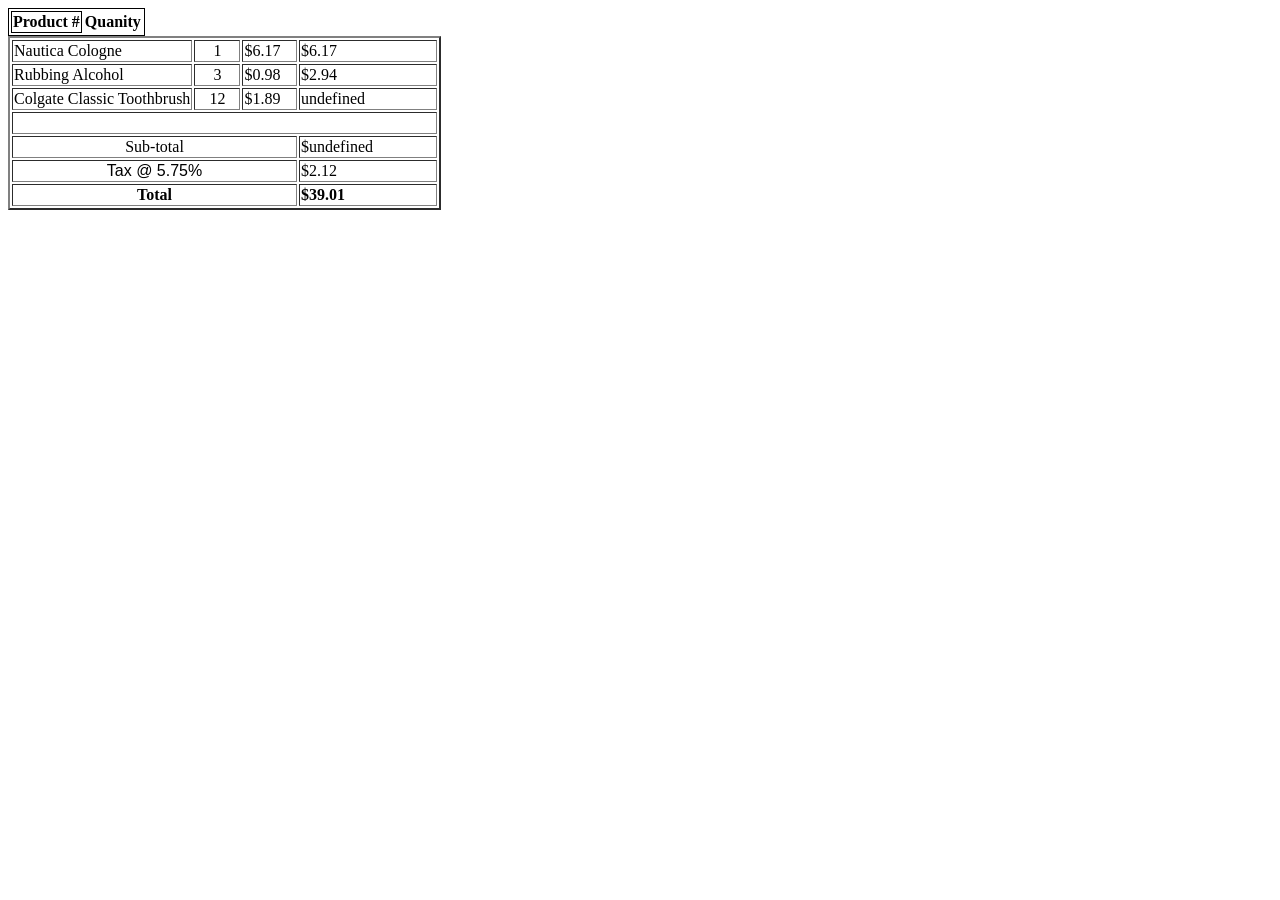
==== Lab10/Invoice1.html @ 0f2f236e "Update" ====
<script>
    /* this is a sales receipt for a sale that contains at least five different products (with prices of your choosing). You must use expressions 
    and variables to compute the various needed values dynamically. */
    
    // product data
    
    document.write(`
    <table style="border: 1px solid black;text-align: center;">
<tr style="border: 1px solid black;"><th style="border: 1px solid black;">Product #</th><th>Quanity</th></tr>
`);

for(i=0; i<product_quantities.length; i++) {
  document.write(`
    <tr style="border: 1px solid black;"><td style="border: 1px solid black;">${i+1}</td><td>${product_quantities[i]}</td></tr>
    
    
    `);
}
      document.write(`
        </table>
        `);

    // Product 1
    product_quantities = [2, 1, 1, 3, 12];
    
    var item1 = 'Gillette Sensor 3 Razor';
         var quantity1 = 2;
         var price1 = 1.23;

         //product1 object
         var product1= {itemName:'Gillette Sensor 3 Razor', itemQuantity: product_quantities=[0], itemPrice:1.23};
        
        product1['SKU$']=1234;

    
         // Product 2
         var item2 = 'Barbasol Shaving Cream';
         var quantity2 = product_quantities=[1];
         var price2 = 2.64;
    
         // Product 3
         var item3 = 'Nautica Cologne';
         var quantity3 = product_quantities=[2]
         var price3 = 6.17;
    
         // Product 4
         var item4 = 'Rubbing Alcohol';
         var quantity4 = product_quantities=[3]
         var price4 = 0.98;
    
         // Product 5
         var item5 = 'Colgate Classic Toothbrush';
         var quantity5 = 1;
         var price5 = 2.64;
    
    
         //compute extended prices:
    
         var extendedprice1 = product1.itemQuantity*product1.itemPrice;

         var extendedprice2 = quantity2*price2;
         var extendedprice3 = quantity3*price3;
         var extendedprice4 = quantity4*price4;
         var extendedprice5 = quantity5*price5;
    
         //compute subtotal:
    
         var subtotal = extendedprice1+extendedprice2+extendedprice3+extendedprice4+extendedprice5;
    
         //calculate tax:
         var tax_rate = .0575;
         var tax = tax_rate * subtotal;
    
         //calculate grand total:
          var grandtotal = subtotal + tax;
    
    
    
    
    </script>
    
    <html lang="en">
    <head>
        <meta charset="UTF-8">
        <meta name="viewport" content="width=device-width, initial-scale=1.0">
        <meta http-equiv="X-UA-Compatible" content="ie=edge">
        <title>Document</title>
    </head>
    <body>
       
    <table border="2">
      <tbody>
    
    
        <script>
          document.write(
        <tr>
            
                
          <th style= "text-align: center;" width="43%">"product name"</th>
          <th style="text-align: center;" width="11%">'product quantity'</th>
          <th style="text-align: center;" width="13%">$${product1.itemPrice}</th>
          <th style="text-align: center;" width="54%">${extendedprice1}</th>
        </tr>
          )
      </script>
       
    
    <script>
      document.write(
        <tr>
            
                
          <td width="43%">${product1.itemName}</td>
          <td  align="center" width="11%">${product1.itemQuantity}</td>
          <td  width="13%">${product1.itemPrice}</td>
          <td  width="54%">$${extendedprice1}</td>
        </tr>
      )
        </script>
          <script>
            document.write(
                <tr>
                    
                        
                  <td  width="43%">${product1.itemName}</td>
                  <td  align="center" width="11%">1</td>
                  <td  width="13%">2.46</td>
                  <td  width="54%">2.46</td>
                </tr>
            )
    </script>
    
        <tr>
          <td width="43%">Nautica Cologne</td>
          <td align="center" width="11%">1</td>
          <td width="13%">$6.17</td>
          <td width="54%">$6.17</td>
        </tr>
        <tr>
          <td width="43%">Rubbing Alcohol</td>
          <td align="center" width="11%">3</td>
          <td width="13%">$0.98</td>
          <td width="54%">$2.94</td>
        </tr>
        <tr>
          <td width="43%">Colgate Classic Toothbrush</td>
          <td align="center" width="11%">12</td>
          <td width="13%">$1.89</td>
          <td width="54%"><script>document.write(extendedprice5); </script></td>
        </tr>
        <tr>
          <td colspan="4" width="100%">&nbsp;</td>
        </tr>
        <tr>
          <td style="text-align: center;" colspan="3" width="67%">Sub-total</td>
          <td width="54%">$<script>document.write(subtotal); </script> </td>
        </tr>
        <tr>
          <td style="text-align: center;" colspan="3" width="67%"><span style="font-family: arial;">Tax @ 5.75%</span></td>
          <td width="54%">$2.12</td>
        </tr>
        <tr>
          <td style="text-align: center;" colspan="3" width="67%"><strong>Total</strong></td>
          <td width="54%"><strong>$39.01</strong></td>
        </tr>
        
      </tbody>
    </table>
    
    
    </body>
    </html>
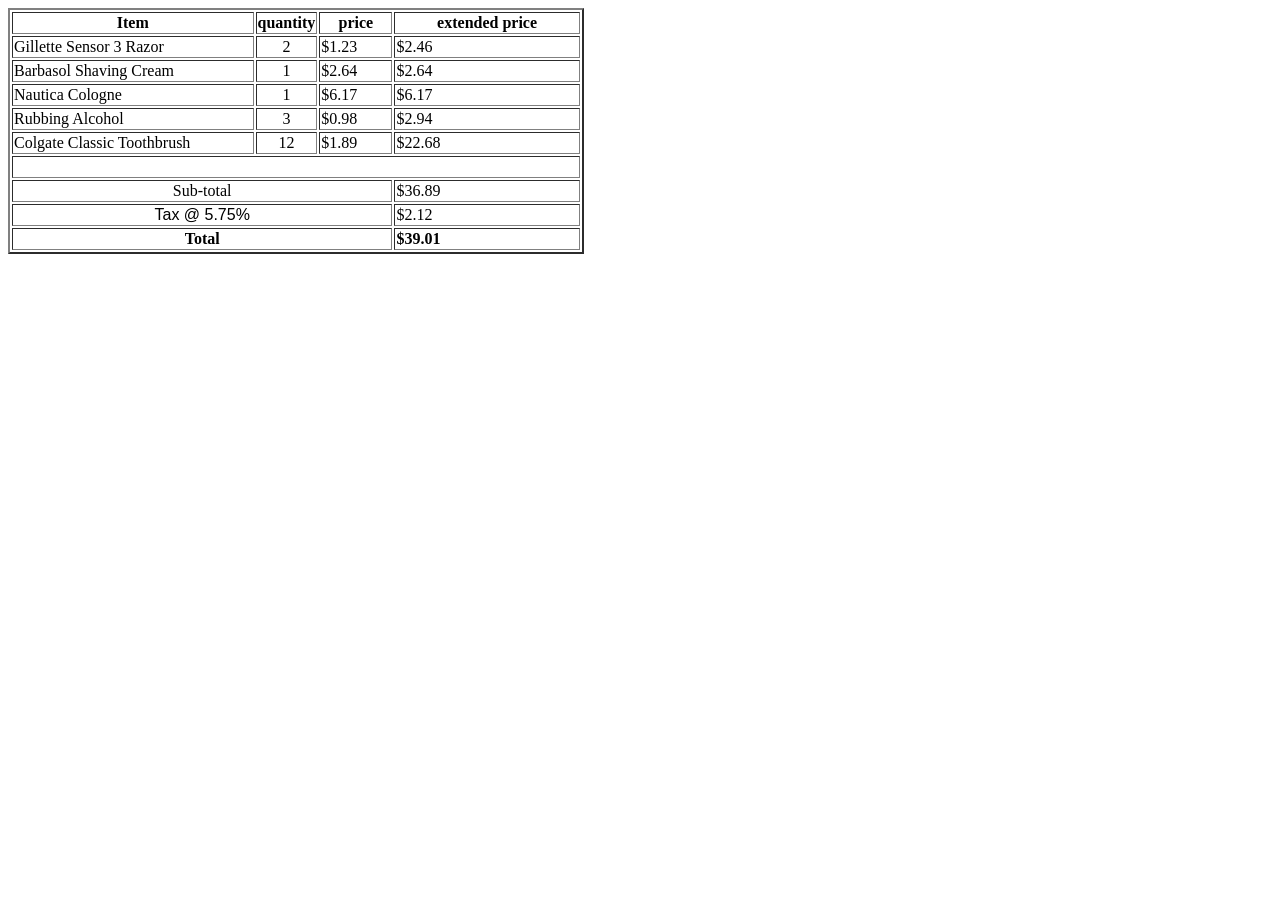
==== commit 2b0a613c: "update" ====
--- a/Lab10/Invoice1.html
+++ b/Lab10/Invoice1.html
@@ -1,173 +1,108 @@
 <script>
-    /* this is a sales receipt for a sale that contains at least five different products (with prices of your choosing). You must use expressions 
-    and variables to compute the various needed values dynamically. */
-    
-    // product data
-    
-    document.write(`
-    <table style="border: 1px solid black;text-align: center;">
-<tr style="border: 1px solid black;"><th style="border: 1px solid black;">Product #</th><th>Quanity</th></tr>
-`);
-
-for(i=0; i<product_quantities.length; i++) {
-  document.write(`
-    <tr style="border: 1px solid black;"><td style="border: 1px solid black;">${i+1}</td><td>${product_quantities[i]}</td></tr>
-    
-    
-    `);
-}
-      document.write(`
-        </table>
-        `);
-
-    // Product 1
-    product_quantities = [2, 1, 1, 3, 12];
-    
-    var item1 = 'Gillette Sensor 3 Razor';
-         var quantity1 = 2;
-         var price1 = 1.23;
-
-         //product1 object
-         var product1= {itemName:'Gillette Sensor 3 Razor', itemQuantity: product_quantities=[0], itemPrice:1.23};
+        var item1 = 'Gillette Sensor 3 Razor';
+        var quantity1 = 2;
+        var price1 = 1.23;
+        var item2 = 'Barbasol Shaving Cream';
+        var quantity2 = 1;
+        var price2 = 2.64;
+        var item3 = 'Nautica Cologne';
+        var quantity3 = 1;
+        var price3 = 6.17;
+        var item4 = 'Rubbing Alcohol	';
+        var quantity4 = 3;
+        var price4 = 0.98;
+        var item5 = 'Colgate Classic Toothbrush';
+        var quantity5 = 12;
+        var price5 = 1.89;
+        var extended_price1 = quantity1 * price1;
+        var extended_price2 = quantity2 * price2;
+        var extended_price3 = quantity3 * price3;
+        var extended_price4 = quantity4 * price4;
+        var extended_price5 = quantity5 * price5;
+        var subtotal = extended_price1 + extended_price2 + extended_price3 + extended_price4 + extended_price5;
+        var tax_rate = 0.0575;
+        var tax = tax_rate * subtotal;
+        var total = tax + subtotal;
+        </script>
         
-        product1['SKU$']=1234;
-
-    
-         // Product 2
-         var item2 = 'Barbasol Shaving Cream';
-         var quantity2 = product_quantities=[1];
-         var price2 = 2.64;
-    
-         // Product 3
-         var item3 = 'Nautica Cologne';
-         var quantity3 = product_quantities=[2]
-         var price3 = 6.17;
-    
-         // Product 4
-         var item4 = 'Rubbing Alcohol';
-         var quantity4 = product_quantities=[3]
-         var price4 = 0.98;
-    
-         // Product 5
-         var item5 = 'Colgate Classic Toothbrush';
-         var quantity5 = 1;
-         var price5 = 2.64;
-    
-    
-         //compute extended prices:
-    
-         var extendedprice1 = product1.itemQuantity*product1.itemPrice;
-
-         var extendedprice2 = quantity2*price2;
-         var extendedprice3 = quantity3*price3;
-         var extendedprice4 = quantity4*price4;
-         var extendedprice5 = quantity5*price5;
-    
-         //compute subtotal:
-    
-         var subtotal = extendedprice1+extendedprice2+extendedprice3+extendedprice4+extendedprice5;
-    
-         //calculate tax:
-         var tax_rate = .0575;
-         var tax = tax_rate * subtotal;
-    
-         //calculate grand total:
-          var grandtotal = subtotal + tax;
-    
-    
-    
-    
-    </script>
-    
-    <html lang="en">
-    <head>
-        <meta charset="UTF-8">
-        <meta name="viewport" content="width=device-width, initial-scale=1.0">
-        <meta http-equiv="X-UA-Compatible" content="ie=edge">
-        <title>Document</title>
-    </head>
-    <body>
-       
-    <table border="2">
-      <tbody>
-    
-    
-        <script>
-          document.write(
-        <tr>
-            
-                
-          <th style= "text-align: center;" width="43%">"product name"</th>
-          <th style="text-align: center;" width="11%">'product quantity'</th>
-          <th style="text-align: center;" width="13%">$${product1.itemPrice}</th>
-          <th style="text-align: center;" width="54%">${extendedprice1}</th>
-        </tr>
-          )
-      </script>
-       
-    
-    <script>
-      document.write(
-        <tr>
-            
-                
-          <td width="43%">${product1.itemName}</td>
-          <td  align="center" width="11%">${product1.itemQuantity}</td>
-          <td  width="13%">${product1.itemPrice}</td>
-          <td  width="54%">$${extendedprice1}</td>
-        </tr>
-      )
-        </script>
-          <script>
-            document.write(
-                <tr>
+        <!DOCTYPE html>
+        <html lang="en">
+        <head>
+            <meta charset="UTF-8">
+            <meta name="viewport" content="width=device-width, initial-scale=1.0">
+            <meta http-equiv="X-UA-Compatible" content="ie=edge">
+            <title>Document</title>
+        </head>
+        <body>
+        
+                <table border="2">
+                        <tbody>
+                          <tr>
+                            <th style="text-align: center;" width="43%">Item</th>
+                            <th style="text-align: center;" width="11%">quantity</th>
+                            <th style="text-align: center;" width="13%">price</th>
+                            <th style="text-align: center;" width="54%">extended price</th>
+                          </tr>
+                    <script>
+                          document.write(`
+                          <tr>
+                            <td width="43%">${item1}</td>
+                            <td align="center" width="11%">${quantity1}</td>
+                            <td width="13%">\$${price1}</td>
+                            <td width="54%">\$${extended_price1}</td>
+                          </tr>
+                    `);
+                    document.write(`
+                          <tr>
+                            <td width="43%">${item2}</td>
+                            <td align="center" width="11%">${quantity2}</td>
+                            <td width="13%">\$${price2}</td>
+                            <td width="54%">\$${extended_price2}</td>
+                          </tr>
+                    `);
+                    document.write(`
+                          <tr>
+                            <td width="43%">${item3}</td>
+                            <td align="center" width="11%">${quantity3}</td>
+                            <td width="13%">\$${price3}</td>
+                            <td width="54%">\$${extended_price3}</td>
+                          </tr>
+                    `);
+                    document.write(`
+                          <tr>
+                            <td width="43%">${item4}</td>
+                            <td align="center" width="11%">${quantity4}</td>
+                            <td width="13%">\$${price4}</td>
+                            <td width="54%">\$${extended_price4}</td>
+                          </tr>
+                    `);
+                    document.write(`
+                          <tr>
+                            <td width="43%">${item5}</td>
+                            <td align="center" width="11%">${quantity5}</td>
+                            <td width="13%">\$${price5}</td>
+                            <td width="54%">\$${extended_price5}</td>
+                          </tr>
+                    `);
+                 </script>
+                     <tr>
+                            <td colspan="4" width="100%">&nbsp;</td>
+                          </tr>
+                          <tr>
+                            <td style="text-align: center;" colspan="3" width="67%">Sub-total</td>
+                            <td width="54%">$<script>document.write(subtotal)</script></td>
+                          </tr>
+                          <tr>
+                            <td style="text-align: center;" colspan="3" width="67%"><span style="font-family: arial;">Tax @ 5.75%</span></td>
+                            <td width="54%">$<script>document.write(tax.toFixed(2))</script></td>
+                          </tr>
+                          <tr>
+                            <td style="text-align: center;" colspan="3" width="67%"><strong>Total</strong></td>
+                            <td width="54%"><strong>$<script>document.write(total.toFixed(2))</script></strong></td>
+                          </tr>
                     
-                        
-                  <td  width="43%">${product1.itemName}</td>
-                  <td  align="center" width="11%">1</td>
-                  <td  width="13%">2.46</td>
-                  <td  width="54%">2.46</td>
-                </tr>
-            )
-    </script>
-    
-        <tr>
-          <td width="43%">Nautica Cologne</td>
-          <td align="center" width="11%">1</td>
-          <td width="13%">$6.17</td>
-          <td width="54%">$6.17</td>
-        </tr>
-        <tr>
-          <td width="43%">Rubbing Alcohol</td>
-          <td align="center" width="11%">3</td>
-          <td width="13%">$0.98</td>
-          <td width="54%">$2.94</td>
-        </tr>
-        <tr>
-          <td width="43%">Colgate Classic Toothbrush</td>
-          <td align="center" width="11%">12</td>
-          <td width="13%">$1.89</td>
-          <td width="54%"><script>document.write(extendedprice5); </script></td>
-        </tr>
-        <tr>
-          <td colspan="4" width="100%">&nbsp;</td>
-        </tr>
-        <tr>
-          <td style="text-align: center;" colspan="3" width="67%">Sub-total</td>
-          <td width="54%">$<script>document.write(subtotal); </script> </td>
-        </tr>
-        <tr>
-          <td style="text-align: center;" colspan="3" width="67%"><span style="font-family: arial;">Tax @ 5.75%</span></td>
-          <td width="54%">$2.12</td>
-        </tr>
-        <tr>
-          <td style="text-align: center;" colspan="3" width="67%"><strong>Total</strong></td>
-          <td width="54%"><strong>$39.01</strong></td>
-        </tr>
+                        </tbody>
+                      </table>
         
-      </tbody>
-    </table>
-    
-    
-    </body>
-    </html>+        </body>
+        </html>
